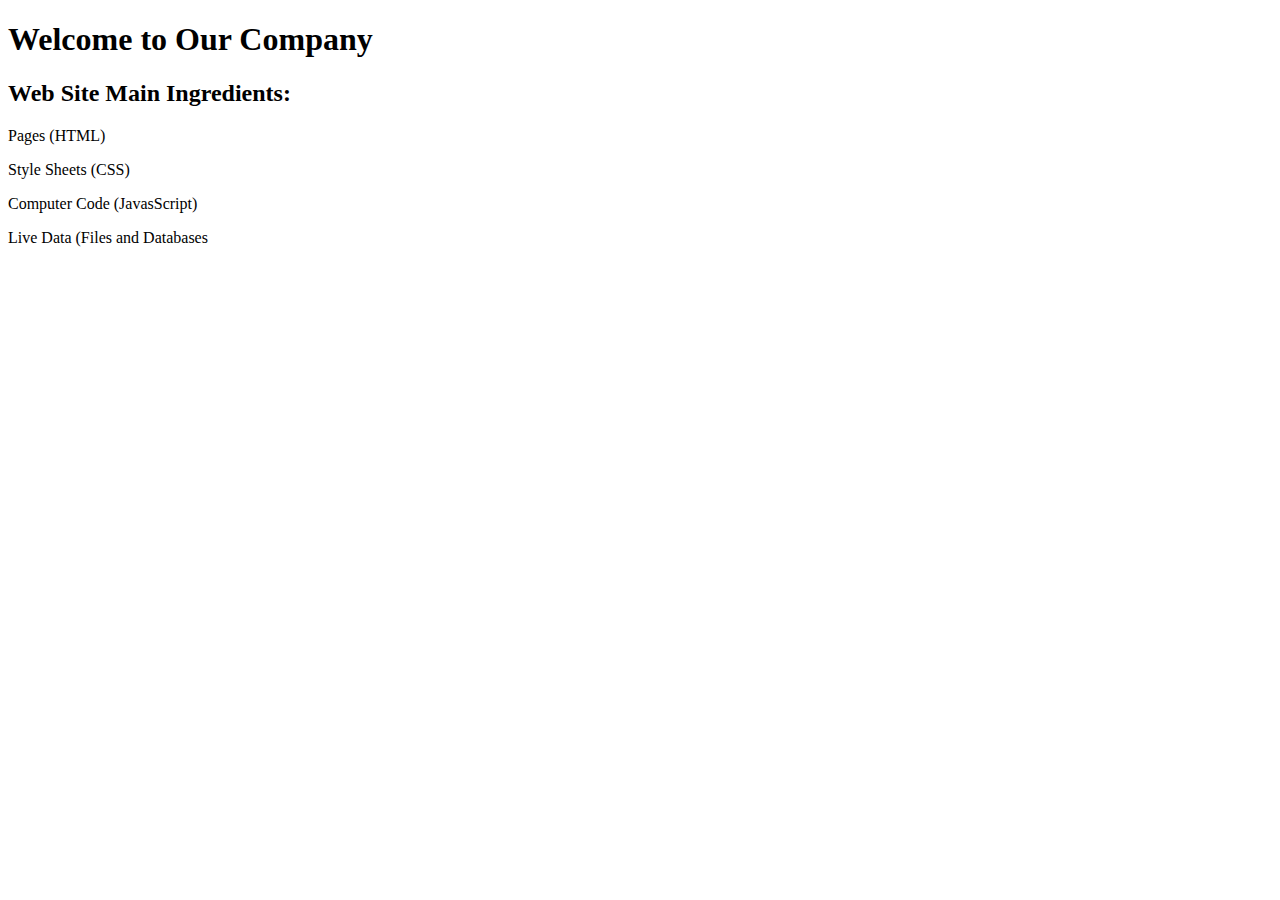
==== index.html @ 21da406a "Changed index and about" ====
<!DOCTYPE html>
<html>
<head>
  <title> Our Company </title>
</head>

<body>

  <h1> Welcome to Our Company</h1>
  <h2> Web Site Main Ingredients:</h2>

  <p> Pages (HTML) </p>
  <p> Style Sheets (CSS) </p>
  <p> Computer Code (JavasScript) </p>
  <p> Live Data (Files and Databases </p>

</body>
</html>
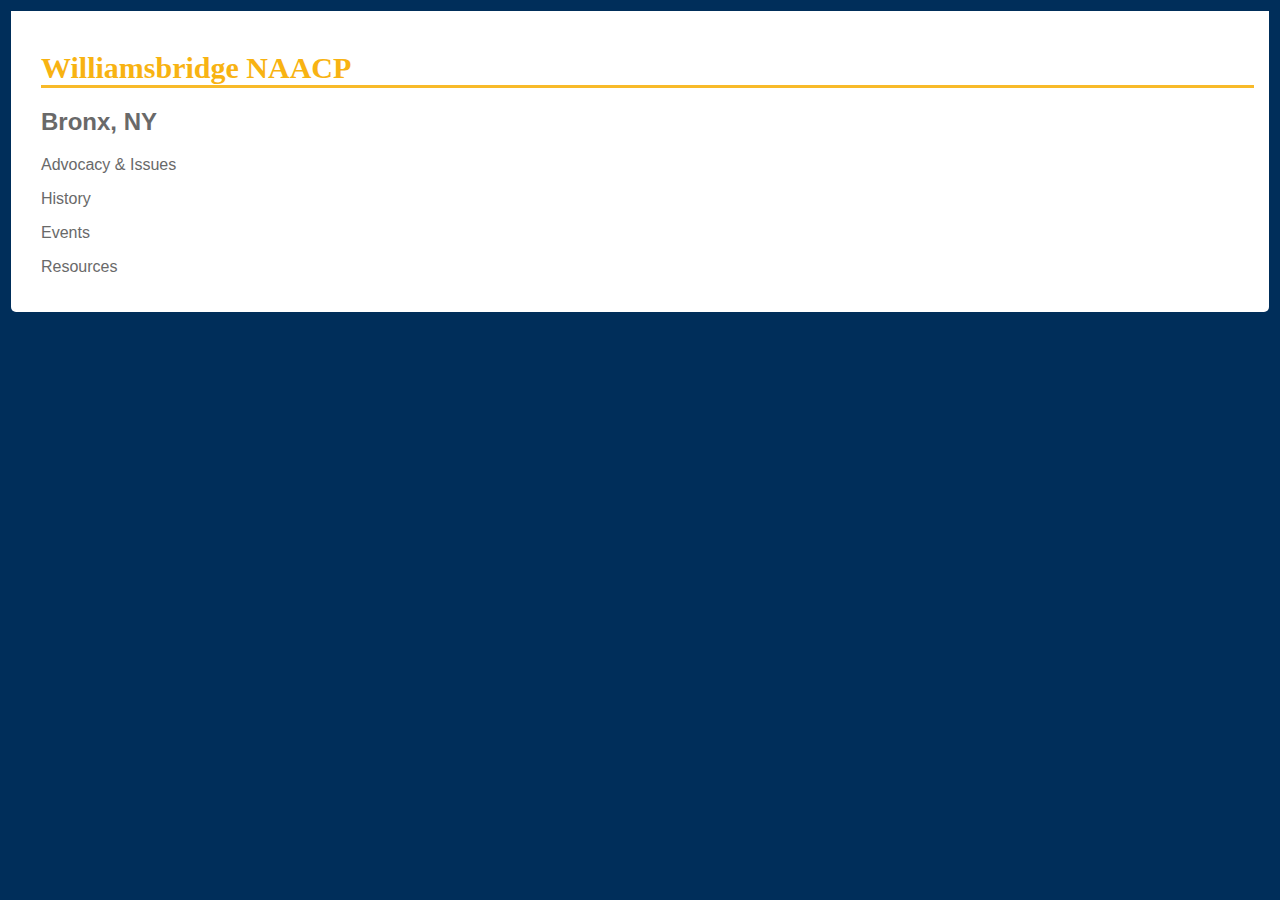
==== commit aae37840: "changed files" ====
--- a/index.html
+++ b/index.html
@@ -1,18 +1,19 @@
 <!DOCTYPE html>
 <html>
 <head>
-  <title> Our Company </title>
+  <title> Williamsbridge NAACP </title>
+  <link href="site.css" rel="stylesheet">
 </head>
 
 <body>
+  <div id="main">
+  <h1> Williamsbridge NAACP</h1>
+  <h2> Bronx, NY</h2>
 
-  <h1> Welcome to Our Company</h1>
-  <h2> Web Site Main Ingredients:</h2>
-
-  <p> Pages (HTML) </p>
-  <p> Style Sheets (CSS) </p>
-  <p> Computer Code (JavasScript) </p>
-  <p> Live Data (Files and Databases </p>
-
+  <p> Advocacy & Issues </p>
+  <p> History</p>
+  <p> Events </p>
+  <p> Resources </p>
+  </div>
 </body>
 </html>--- a/site.css
+++ b/site.css
@@ -0,0 +1,25 @@
+/*The yellow in the NAACP  #f8b312*/
+/* The blue in the NAACP page #002e5a */
+
+body {
+  font-family: "Trebuchet MS", Verdana, sans-serif;
+  font-size: 16px;
+  background-color: #002e5a;
+  color: #696969;
+  padding: 3px;
+}
+
+#main {
+  padding: 20px;
+  padding-left: 30px;
+  padding-right: 15px;
+  background-color: #ffffff;
+  border-radius: 0 0 5px 5px;
+}
+
+h1 {
+  font-family: Georgia, serif;
+  border-bottom: 3px solid #f8ba29;
+  color: #f8b312;
+  font-size: 30px;
+}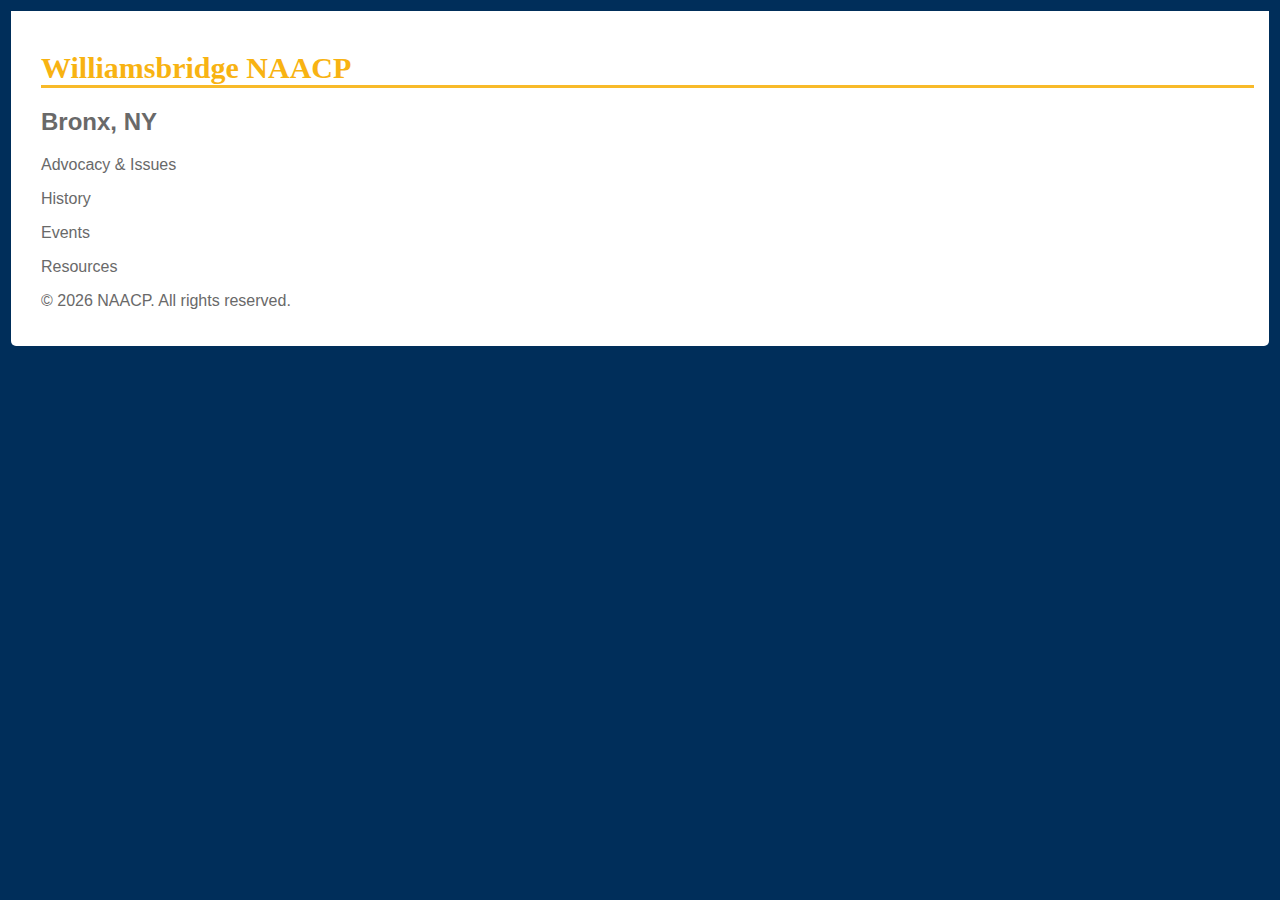
==== commit 23b0b5ef: "fixed index, about and script files" ====
--- a/index.html
+++ b/index.html
@@ -14,6 +14,9 @@
   <p> History</p>
   <p> Events </p>
   <p> Resources </p>
+  <footer id="foot01"> </footer>
   </div>
+
+  <script src="script.js"></script>
 </body>
 </html>